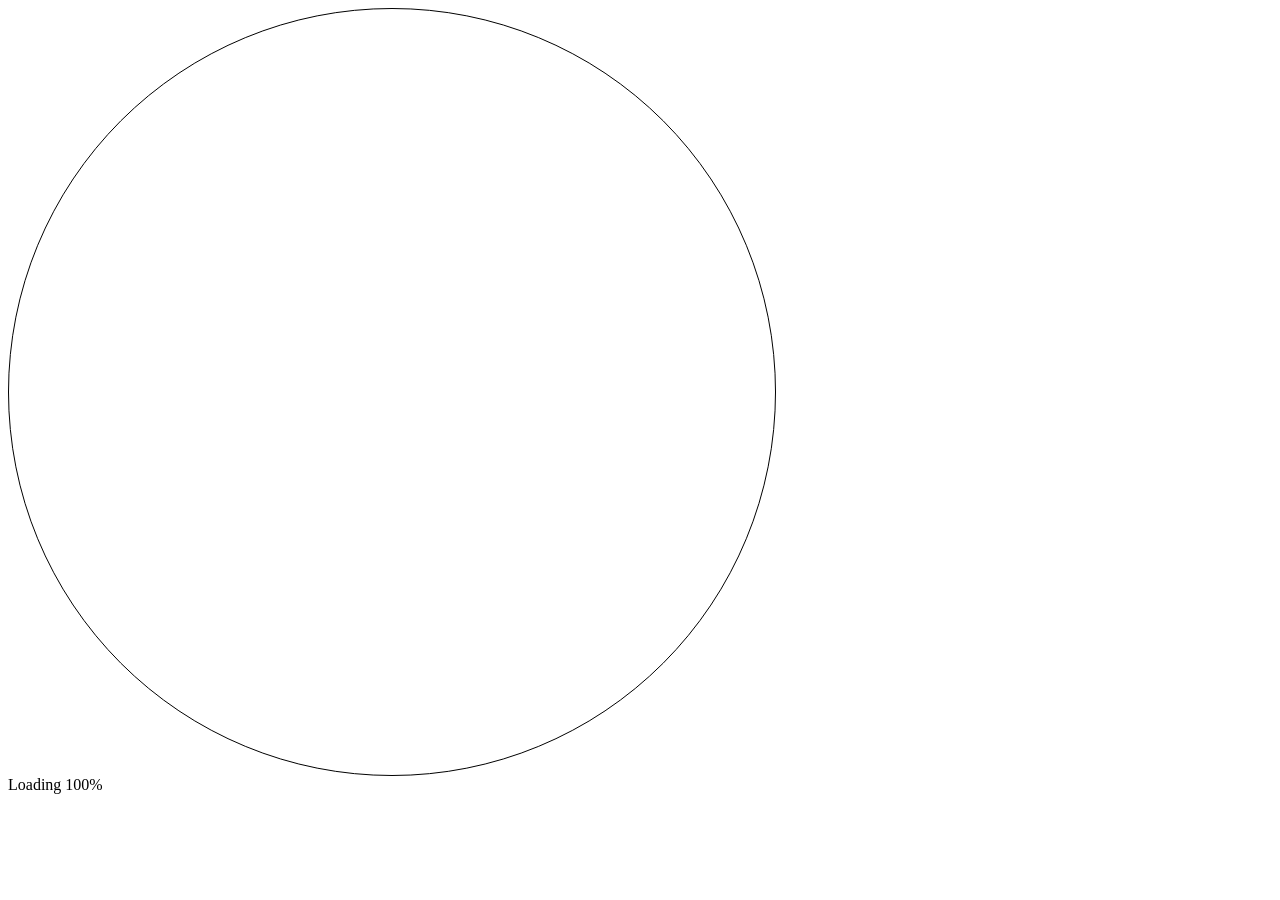
==== index.html @ b9209e01 "Switch to aictf player" ====
<html>
<head>
    <style>
        * {
            box-sizing: border-box;
        }

        #gameboard {
            width: 1024px;
            height: 1024px;
            border: 1px solid black;
            border-radius: 50%;
            zoom: 0.75;
        }

        .ship {
            position: absolute;
            display: 'inline-block';
            width: 32px;
            height: 32px;
            background-color: grey;
            border-radius: 50%;
        }



        .t0 {
            background-color: red;
            border-color: red;
            color: red;
        }

        .t1 {
            background-color: blue;
            border-color: blue;
            color: blue;
        }

        .t2 {
            background-color: green;
            border-color: green;
            color: green;
        }

        .flag {
            position: absolute;
            display: 'inline-block';
            width: 32px;
            height: 32px;
            z-index: -1;
            border-radius: 50%;
            box-shadow: 0px 0px 6px 6px;
            border: 6px solid rgba(255, 255, 255, 0.5);
        }

        .projectile {
            position: absolute;
            background-color: white;
            display: 'inline-block';
            border-radius: 50%;
            width: 16px;
            height: 16px;
            border-width: 1px;
            border-style: solid;
        }

    </style>
    <script src="https://code.jquery.com/jquery-2.1.4.min.js"></script>
    <script src="player.js"></script>
    <script>
        var ships = {};
        var projectiles = {};
        var flags = {};

        var rules = {};

        var progressHandler = function(p) {
            $('#loading').text("Loading " + parseInt(p * 100) + "%");

            if (p >= 1) {
                player.play();
                rules = player.game.Rules;
            }
        }

        var frameHandler = function(frame) {
            for (var i = 0; i < frame.Teams.length; i++) {
                var team = frame.Teams[i];
                for (var j = 0; j < team.Ships.length; j++) {
                    var ship = team.Ships[j];
                    var shipNode = ships[ship.Id];
                    if (!shipNode) {
                        shipNode = $('<div class="ship t' + i + '" />');
                        $('#gameboard').append(shipNode);
                        ships[ship.Id] = shipNode;
                    }

                    shipNode.css("left", ship.Bounds.Center.X + rules.ArenaRadius);
                    shipNode.css("top", ship.Bounds.Center.Y + rules.ArenaRadius);
                    shipNode.css("transform", "rotate(" + ship.Rotation + "rad)")
                }

                for (var p in projectiles) {
                    projectiles[p].remove();
                }

                projectiles = {};

                for (var j = 0; j < team.Projectiles.length; j++) {
                    var projectile = team.Projectiles[j];
                    var projectileNode = projectiles[projectile.Id];
                    if (!projectileNode) {
                        projectileNode = $('<div class="projectile t' + i + '" />');
                        $('#gameboard').append(projectileNode);
                        projectiles[projectile.Id] = projectileNode;
                    }

                    projectileNode.css("left", projectile.Bounds.Center.X + rules.ArenaRadius);
                    projectileNode.css("top", projectile.Bounds.Center.Y + rules.ArenaRadius);
                }

                var flag = team.Flag;
                var flagNode = flags[flag.Id];
                if (!flagNode) {
                    flagNode = $('<div class="flag t' + i + '" />');
                    $('#gameboard').append(flagNode);
                    flags[flag.Id] = flagNode;
                }

                flagNode.css("left", flag.Bounds.Center.X + rules.ArenaRadius);
                flagNode.css("top", flag.Bounds.Center.Y + rules.ArenaRadius);
            }

            for (var i = 0; i < frame.Events.length; i++) {
                $('#events').append($('<div/>').text("Turn " + frame.TurnNumber + ": " + frame.Events[i]));
            }
        }

        var player = new Player("game.json", progressHandler, frameHandler);
        player.setPlaybackFps(60);

    </script>
</head>
<body>
    <div id="gameboard">
    </div>
    <div id="loading"></div>
    <div id="events"></div>
</body>
</html>
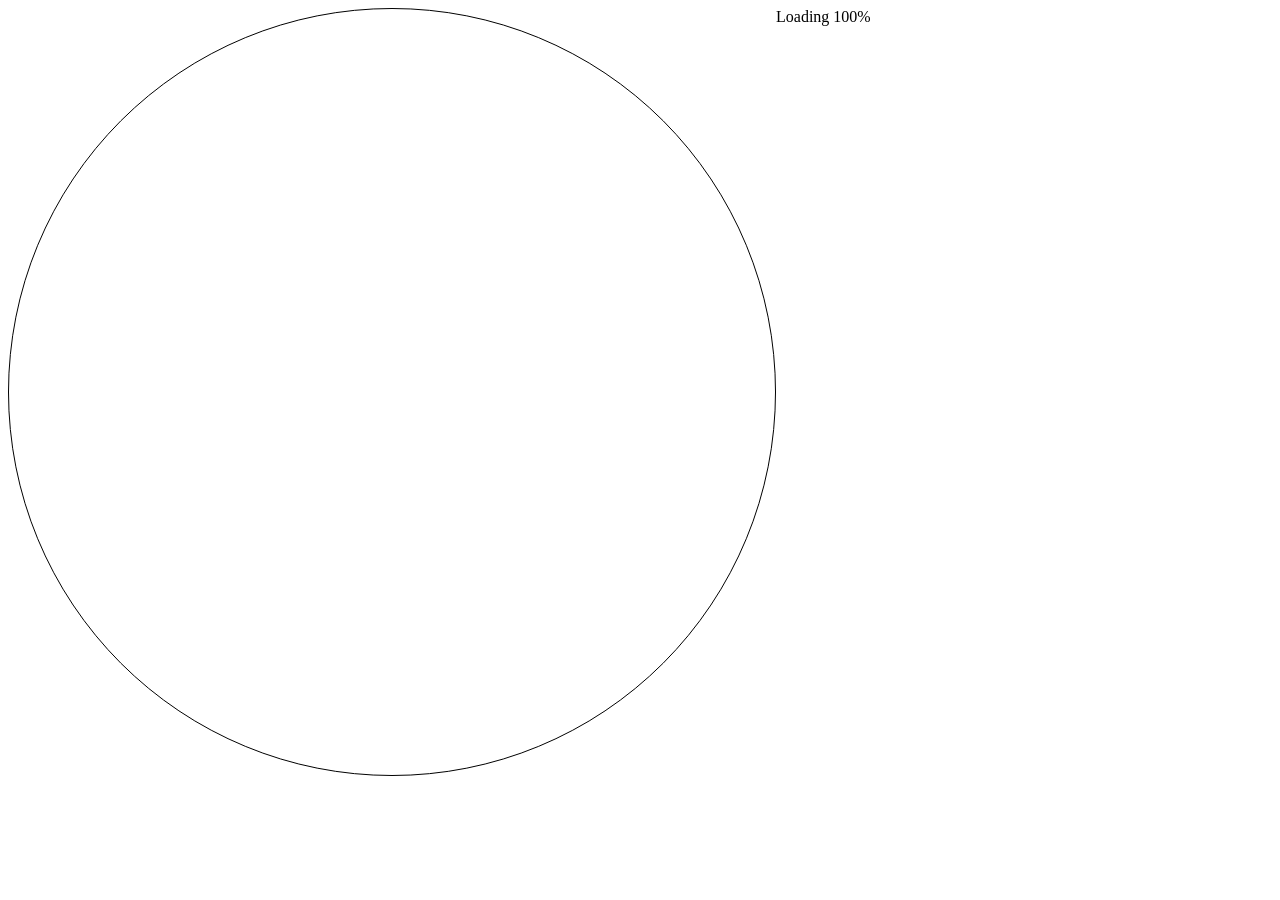
==== commit 832b4568: "Update" ====
--- a/index.html
+++ b/index.html
@@ -11,18 +11,11 @@
             border: 1px solid black;
             border-radius: 50%;
             zoom: 0.75;
+			float: left;
         }
-
-        .ship {
-            position: absolute;
-            display: 'inline-block';
-            width: 32px;
-            height: 32px;
-            background-color: grey;
-            border-radius: 50%;
-        }
-
-
+		#events {
+			float: right;
+		}
 
         .t0 {
             background-color: red;
@@ -64,6 +57,14 @@
             border-style: solid;
         }
 
+        .ship {
+            position: absolute;
+            display: 'inline-block';
+            width: 32px;
+            height: 32px;
+            border-radius: 50%;
+            color: white;
+        }
     </style>
     <script src="https://code.jquery.com/jquery-2.1.4.min.js"></script>
     <script src="player.js"></script>
@@ -84,6 +85,12 @@
         }
 
         var frameHandler = function(frame) {
+            for (var p in projectiles) {
+                projectiles[p].remove();
+            }
+
+            projectiles = {};
+
             for (var i = 0; i < frame.Teams.length; i++) {
                 var team = frame.Teams[i];
                 for (var j = 0; j < team.Ships.length; j++) {
@@ -99,12 +106,6 @@
                     shipNode.css("top", ship.Bounds.Center.Y + rules.ArenaRadius);
                     shipNode.css("transform", "rotate(" + ship.Rotation + "rad)")
                 }
-
-                for (var p in projectiles) {
-                    projectiles[p].remove();
-                }
-
-                projectiles = {};
 
                 for (var j = 0; j < team.Projectiles.length; j++) {
                     var projectile = team.Projectiles[j];
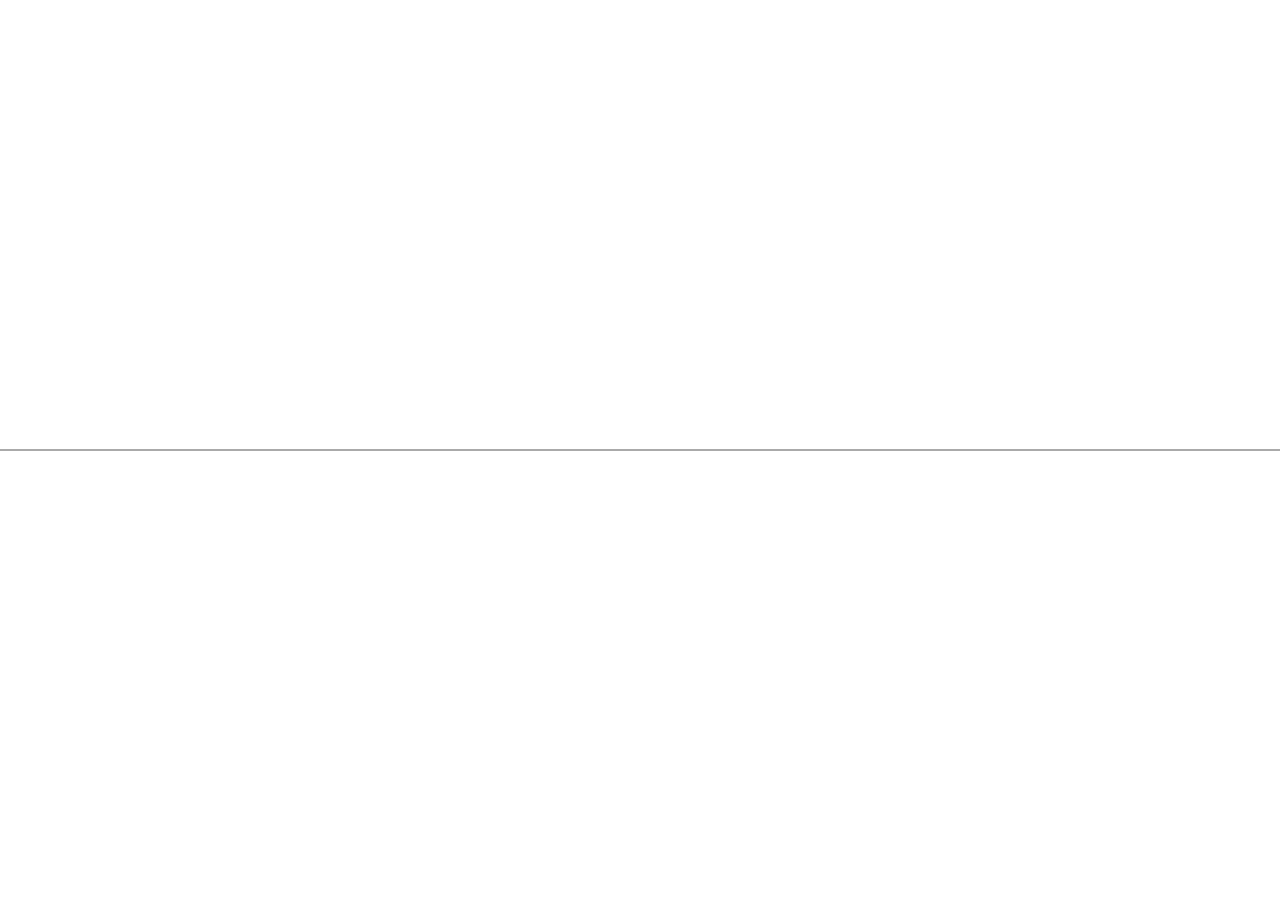
==== commit 74455363: "Zawgyi Converter" ====
--- a/index.html
+++ b/index.html
@@ -1,151 +1,63 @@
-<html>
+<!doctype html>
+<html class="no-js" lang="">
+
 <head>
-    <style>
-        * {
-            box-sizing: border-box;
-        }
+	<meta charset="utf-8">
+	<meta http-equiv="x-ua-compatible" content="ie=edge">
+	<title>Converter</title>
+	<meta name="description" content="Converter">
+	<meta name="viewport" content="width=device-width, initial-scale=1, shrink-to-fit=no">
 
-        #gameboard {
-            width: 1024px;
-            height: 1024px;
-            border: 1px solid black;
-            border-radius: 50%;
-            zoom: 0.75;
-			float: left;
-        }
-		#events {
-			float: right;
+	<link rel="apple-touch-icon" href="icon.png">
+	<link rel="stylesheet" href="normalize.css">
+	<link rel="stylesheet" href="main.css">
+
+	<script src="rules.js"></script>
+	<script src="jquery.js"></script>
+
+	<script>
+	$(function() {
+		var hasClipboard = false;
+		
+		function convert(val, rules) {
+			var output = val;
+			
+			for (rule in rules) {
+				output = output.replace(rule.from, rule.to);
+			}
+			
+			return output;
 		}
+		
+		$('#zawgyi').on('change, keyup', function() {
+			var output = convert($(this).val(), zg2uni);
+			$('#unicode').val(output);
+			if (hasClipboard) {
+				navigator.clipboard.writeText(output)
+			}
+		});
+		
+		$('#unicode').on('change, keyup', function() {
+			var output = convert($(this).val(), uni2zg);
+			$('#zawgyi').val(output);
+			if (hasClipboard) {
+				navigator.clipboard.writeText(output)
+			}
+		});
+		
+		navigator.permissions.query({name:'clipboard-write'}).then(function(result) {
+			hasClipboard = result.state == 'granted';
+		});
+	});
+	</script>
+</head>
 
-        .t0 {
-            background-color: red;
-            border-color: red;
-            color: red;
-        }
+<body>
+	<!--div class="text-label" id="unicode-label">Unicode</div-->
+	<textarea class="common-text" id="unicode"></textarea>
+	
+	<!--div class="text-label" id="zawgyi-label">Zawgyi</div-->
+	<textarea class="common-text" id="zawgyi"></textarea>
+</body>
 
-        .t1 {
-            background-color: blue;
-            border-color: blue;
-            color: blue;
-        }
-
-        .t2 {
-            background-color: green;
-            border-color: green;
-            color: green;
-        }
-
-        .flag {
-            position: absolute;
-            display: 'inline-block';
-            width: 32px;
-            height: 32px;
-            z-index: -1;
-            border-radius: 50%;
-            box-shadow: 0px 0px 6px 6px;
-            border: 6px solid rgba(255, 255, 255, 0.5);
-        }
-
-        .projectile {
-            position: absolute;
-            background-color: white;
-            display: 'inline-block';
-            border-radius: 50%;
-            width: 16px;
-            height: 16px;
-            border-width: 1px;
-            border-style: solid;
-        }
-
-        .ship {
-            position: absolute;
-            display: 'inline-block';
-            width: 32px;
-            height: 32px;
-            border-radius: 50%;
-            color: white;
-        }
-    </style>
-    <script src="https://code.jquery.com/jquery-2.1.4.min.js"></script>
-    <script src="player.js"></script>
-    <script>
-        var ships = {};
-        var projectiles = {};
-        var flags = {};
-
-        var rules = {};
-
-        var progressHandler = function(p) {
-            $('#loading').text("Loading " + parseInt(p * 100) + "%");
-
-            if (p >= 1) {
-                player.play();
-                rules = player.game.Rules;
-            }
-        }
-
-        var frameHandler = function(frame) {
-            for (var p in projectiles) {
-                projectiles[p].remove();
-            }
-
-            projectiles = {};
-
-            for (var i = 0; i < frame.Teams.length; i++) {
-                var team = frame.Teams[i];
-                for (var j = 0; j < team.Ships.length; j++) {
-                    var ship = team.Ships[j];
-                    var shipNode = ships[ship.Id];
-                    if (!shipNode) {
-                        shipNode = $('<div class="ship t' + i + '" />');
-                        $('#gameboard').append(shipNode);
-                        ships[ship.Id] = shipNode;
-                    }
-
-                    shipNode.css("left", ship.Bounds.Center.X + rules.ArenaRadius);
-                    shipNode.css("top", ship.Bounds.Center.Y + rules.ArenaRadius);
-                    shipNode.css("transform", "rotate(" + ship.Rotation + "rad)")
-                }
-
-                for (var j = 0; j < team.Projectiles.length; j++) {
-                    var projectile = team.Projectiles[j];
-                    var projectileNode = projectiles[projectile.Id];
-                    if (!projectileNode) {
-                        projectileNode = $('<div class="projectile t' + i + '" />');
-                        $('#gameboard').append(projectileNode);
-                        projectiles[projectile.Id] = projectileNode;
-                    }
-
-                    projectileNode.css("left", projectile.Bounds.Center.X + rules.ArenaRadius);
-                    projectileNode.css("top", projectile.Bounds.Center.Y + rules.ArenaRadius);
-                }
-
-                var flag = team.Flag;
-                var flagNode = flags[flag.Id];
-                if (!flagNode) {
-                    flagNode = $('<div class="flag t' + i + '" />');
-                    $('#gameboard').append(flagNode);
-                    flags[flag.Id] = flagNode;
-                }
-
-                flagNode.css("left", flag.Bounds.Center.X + rules.ArenaRadius);
-                flagNode.css("top", flag.Bounds.Center.Y + rules.ArenaRadius);
-            }
-
-            for (var i = 0; i < frame.Events.length; i++) {
-                $('#events').append($('<div/>').text("Turn " + frame.TurnNumber + ": " + frame.Events[i]));
-            }
-        }
-
-        var player = new Player("game.json", progressHandler, frameHandler);
-        player.setPlaybackFps(60);
-
-    </script>
-</head>
-<body>
-    <div id="gameboard">
-    </div>
-    <div id="loading"></div>
-    <div id="events"></div>
-</body>
 </html>
--- a/main.css
+++ b/main.css
@@ -0,0 +1,303 @@
+@font-face {
+  font-family: 'ZawgyiOne';
+  src: url('ZawgyiOne.woff') format('woff'), /* Pretty Modern Browsers */
+       url('ZawgyiOne.ttf')  format('truetype') /* Safari, Android, iOS */
+}
+
+/*! HTML5 Boilerplate v6.1.0 | MIT License | https://html5boilerplate.com/ */
+
+/*
+ * What follows is the result of much research on cross-browser styling.
+ * Credit left inline and big thanks to Nicolas Gallagher, Jonathan Neal,
+ * Kroc Camen, and the H5BP dev community and team.
+ */
+
+/* ==========================================================================
+   Base styles: opinionated defaults
+   ========================================================================== */
+
+html {
+    color: #222;
+    font-size: 1em;
+    line-height: 1.4;
+
+}
+
+html, body {
+	height: 100%;
+}
+
+/*
+ * Remove text-shadow in selection highlight:
+ * https://twitter.com/miketaylr/status/12228805301
+ *
+ * Vendor-prefixed and regular ::selection selectors cannot be combined:
+ * https://stackoverflow.com/a/16982510/7133471
+ *
+ * Customize the background color to match your design.
+ */
+
+::-moz-selection {
+    background: #b3d4fc;
+    text-shadow: none;
+}
+
+::selection {
+    background: #b3d4fc;
+    text-shadow: none;
+}
+
+/*
+ * A better looking default horizontal rule
+ */
+
+hr {
+    display: block;
+    height: 1px;
+    border: 0;
+    border-top: 1px solid #ccc;
+    margin: 1em 0;
+    padding: 0;
+}
+
+/*
+ * Remove the gap between audio, canvas, iframes,
+ * images, videos and the bottom of their containers:
+ * https://github.com/h5bp/html5-boilerplate/issues/440
+ */
+
+audio,
+canvas,
+iframe,
+img,
+svg,
+video {
+    vertical-align: middle;
+}
+
+/*
+ * Remove default fieldset styles.
+ */
+
+fieldset {
+    border: 0;
+    margin: 0;
+    padding: 0;
+}
+
+/*
+ * Allow only vertical resizing of textareas.
+ */
+
+textarea {
+    resize: vertical;
+}
+
+
+/* ==========================================================================
+   Helper classes
+   ========================================================================== */
+
+/*
+ * Hide visually and from screen readers
+ */
+
+.hidden {
+    display: none !important;
+}
+
+
+.visuallyhidden {
+    border: 0;
+    clip: rect(0 0 0 0);
+    height: 1px;
+    margin: -1px;
+    overflow: hidden;
+    padding: 0;
+    position: absolute;
+    width: 1px;
+    white-space: nowrap; /* 1 */
+}
+
+/*
+ * Extends the .visuallyhidden class to allow the element
+ * to be focusable when navigated to via the keyboard:
+ * https://www.drupal.org/node/897638
+ */
+
+.visuallyhidden.focusable:active,
+.visuallyhidden.focusable:focus {
+    clip: auto;
+    height: auto;
+    margin: 0;
+    overflow: visible;
+    position: static;
+    width: auto;
+    white-space: inherit;
+}
+
+/*
+ * Hide visually and from screen readers, but maintain layout
+ */
+
+.invisible {
+    visibility: hidden;
+}
+
+/*
+ * Clearfix: contain floats
+ *
+ * For modern browsers
+ * 1. The space content is one way to avoid an Opera bug when the
+ *    `contenteditable` attribute is included anywhere else in the document.
+ *    Otherwise it causes space to appear at the top and bottom of elements
+ *    that receive the `clearfix` class.
+ * 2. The use of `table` rather than `block` is only necessary if using
+ *    `:before` to contain the top-margins of child elements.
+ */
+
+.clearfix:before,
+.clearfix:after {
+    content: " "; /* 1 */
+    display: table; /* 2 */
+}
+
+.clearfix:after {
+    clear: both;
+}
+
+.common-text {
+	width: 100%;
+	height:50%;
+	box-sizing: border-box;
+	outline: none;
+	resize: none;
+	display: block;
+	border: 0;
+}
+
+#unicode {
+	border-bottom: 1px solid #aaa;
+	font-family: sans-serif;
+}
+
+#zawgyi {
+	border-top: 1px solid #aaa;
+	font-family: 'ZawgyiOne';
+}
+
+.text-label {
+	position: absolute;
+	left: 0;
+	right: 0;
+	font-size: 5rem;
+	opacity: 0.2;
+	background-color: rgba(255, 255, 255, 0);
+	pointer-events: none;
+	text-align: center;
+
+}
+
+#unicode-label{
+	top: 0;
+	bottom: 50%;
+}
+
+#zawgyi-label {
+	top: 50%;
+	bottom: 0;
+}
+
+
+/* ==========================================================================
+   EXAMPLE Media Queries for Responsive Design.
+   These examples override the primary ('mobile first') styles.
+   Modify as content requires.
+   ========================================================================== */
+
+@media only screen and (min-width: 35em) {
+    /* Style adjustments for viewports that meet the condition */
+}
+
+@media print,
+       (-webkit-min-device-pixel-ratio: 1.25),
+       (min-resolution: 1.25dppx),
+       (min-resolution: 120dpi) {
+    /* Style adjustments for high resolution devices */
+}
+
+/* ==========================================================================
+   Print styles.
+   Inlined to avoid the additional HTTP request:
+   https://www.phpied.com/delay-loading-your-print-css/
+   ========================================================================== */
+
+@media print {
+    *,
+    *:before,
+    *:after {
+        background: transparent !important;
+        color: #000 !important; /* Black prints faster */
+        -webkit-box-shadow: none !important;
+        box-shadow: none !important;
+        text-shadow: none !important;
+    }
+
+    a,
+    a:visited {
+        text-decoration: underline;
+    }
+
+    a[href]:after {
+        content: " (" attr(href) ")";
+    }
+
+    abbr[title]:after {
+        content: " (" attr(title) ")";
+    }
+
+    /*
+     * Don't show links that are fragment identifiers,
+     * or use the `javascript:` pseudo protocol
+     */
+
+    a[href^="#"]:after,
+    a[href^="javascript:"]:after {
+        content: "";
+    }
+
+    pre {
+        white-space: pre-wrap !important;
+    }
+    pre,
+    blockquote {
+        border: 1px solid #999;
+        page-break-inside: avoid;
+    }
+
+    /*
+     * Printing Tables:
+     * http://css-discuss.incutio.com/wiki/Printing_Tables
+     */
+
+    thead {
+        display: table-header-group;
+    }
+
+    tr,
+    img {
+        page-break-inside: avoid;
+    }
+
+    p,
+    h2,
+    h3 {
+        orphans: 3;
+        widows: 3;
+    }
+
+    h2,
+    h3 {
+        page-break-after: avoid;
+    }
+}
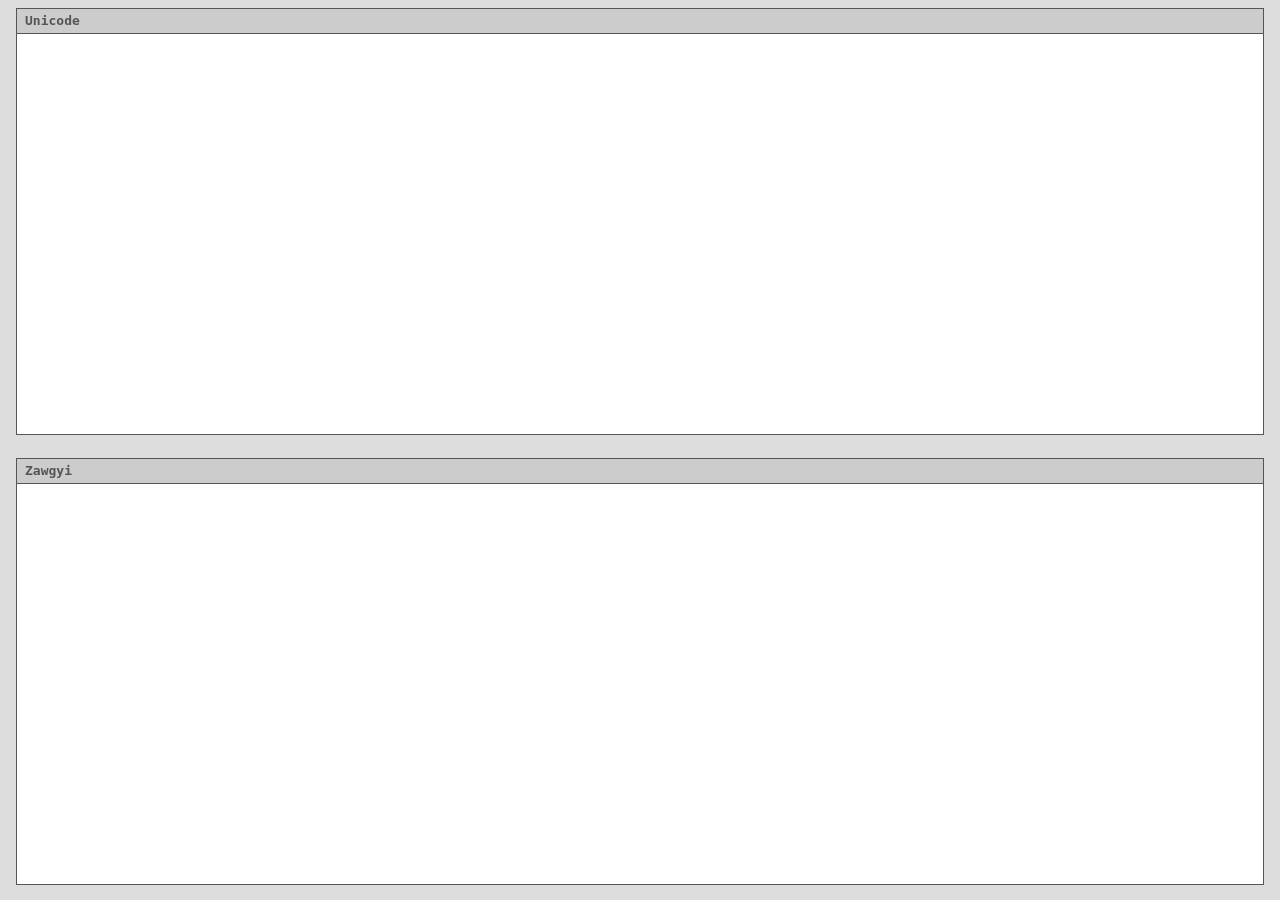
==== commit 9a3ef316: "Style, fixes" ====
--- a/index.html
+++ b/index.html
@@ -17,47 +17,56 @@
 
 	<script>
 	$(function() {
-		var hasClipboard = false;
+		function copy(text) {
+			if (navigator.clipboard) {
+				navigator.clipboard.writeText(text)
+			}
+			else {
+				var textArea = document.createElement("textarea");
+				textArea.value = text;
+				document.body.appendChild(textArea);
+				textArea.focus();
+				textArea.select();
+
+				document.execCommand('copy');
+				document.body.removeChild(textArea);
+			}
+		}
 		
 		function convert(val, rules) {
 			var output = val;
 			
-			for (rule in rules) {
+			for (rule of rules) {
 				output = output.replace(rule.from, rule.to);
 			}
-			
 			return output;
 		}
 		
-		$('#zawgyi').on('change, keyup', function() {
+		$('#zawgyi').on('keyup touchend', function() {
 			var output = convert($(this).val(), zg2uni);
 			$('#unicode').val(output);
-			if (hasClipboard) {
-				navigator.clipboard.writeText(output)
-			}
+			copy(output);
 		});
 		
-		$('#unicode').on('change, keyup', function() {
+		$('#unicode').on('keyup touchend', function() {
 			var output = convert($(this).val(), uni2zg);
 			$('#zawgyi').val(output);
-			if (hasClipboard) {
-				navigator.clipboard.writeText(output)
-			}
-		});
-		
-		navigator.permissions.query({name:'clipboard-write'}).then(function(result) {
-			hasClipboard = result.state == 'granted';
+			copy(output);
 		});
 	});
 	</script>
 </head>
 
 <body>
-	<!--div class="text-label" id="unicode-label">Unicode</div-->
-	<textarea class="common-text" id="unicode"></textarea>
+	<div class="container" id="unicode-container">
+		<div class="label">Unicode</div>
+		<textarea class="common-text" id="unicode"></textarea>
+	</div>
 	
-	<!--div class="text-label" id="zawgyi-label">Zawgyi</div-->
-	<textarea class="common-text" id="zawgyi"></textarea>
+	<div class="container" id="zawgyi-container">
+		<div class="label">Zawgyi</div>
+		<textarea class="common-text" id="zawgyi"></textarea>
+	</div>
 </body>
 
 </html>
--- a/main.css
+++ b/main.css
@@ -25,6 +25,9 @@
 
 html, body {
 	height: 100%;
+	background-color: #ddd;
+	margin: 0;
+	padding: 0;
 }
 
 /*
@@ -167,47 +170,47 @@
 }
 
 .common-text {
+	resize: none;
+	outline: none;
+	box-sizing: border-box;
+	border: 0;
+	width: 100%;
+	height: 100%;
+	padding: 0;
+	display: block;
+	padding: 0.5rem;
+	border: 1px solid #555;
+}
+
+#unicode {
+	font-family: sans-serif;
+}
+
+#zawgyi {
+	font-family: 'ZawgyiOne';
+}
+
+.container {
 	width: 100%;
 	height:50%;
 	box-sizing: border-box;
-	outline: none;
-	resize: none;
 	display: block;
-	border: 0;
-}
-
-#unicode {
-	border-bottom: 1px solid #aaa;
-	font-family: sans-serif;
-}
-
-#zawgyi {
-	border-top: 1px solid #aaa;
-	font-family: 'ZawgyiOne';
-}
-
-.text-label {
-	position: absolute;
-	left: 0;
-	right: 0;
-	font-size: 5rem;
-	opacity: 0.2;
-	background-color: rgba(255, 255, 255, 0);
-	pointer-events: none;
-	text-align: center;
-
-}
-
-#unicode-label{
-	top: 0;
-	bottom: 50%;
-}
-
-#zawgyi-label {
-	top: 50%;
-	bottom: 0;
-}
-
+	padding: 1rem;
+	padding-top: 2rem;
+}
+
+.label {
+	color: #555;
+	position: relative;
+	margin-top: -1.5rem;
+	padding: 0 0.5rem;
+	font-family: monospace;
+	line-height: 1.5rem;
+	font-weight: bold;
+	background-color: #ccc;
+	border: 1px solid #555;
+	border-bottom: 0;
+}
 
 /* ==========================================================================
    EXAMPLE Media Queries for Responsive Design.
